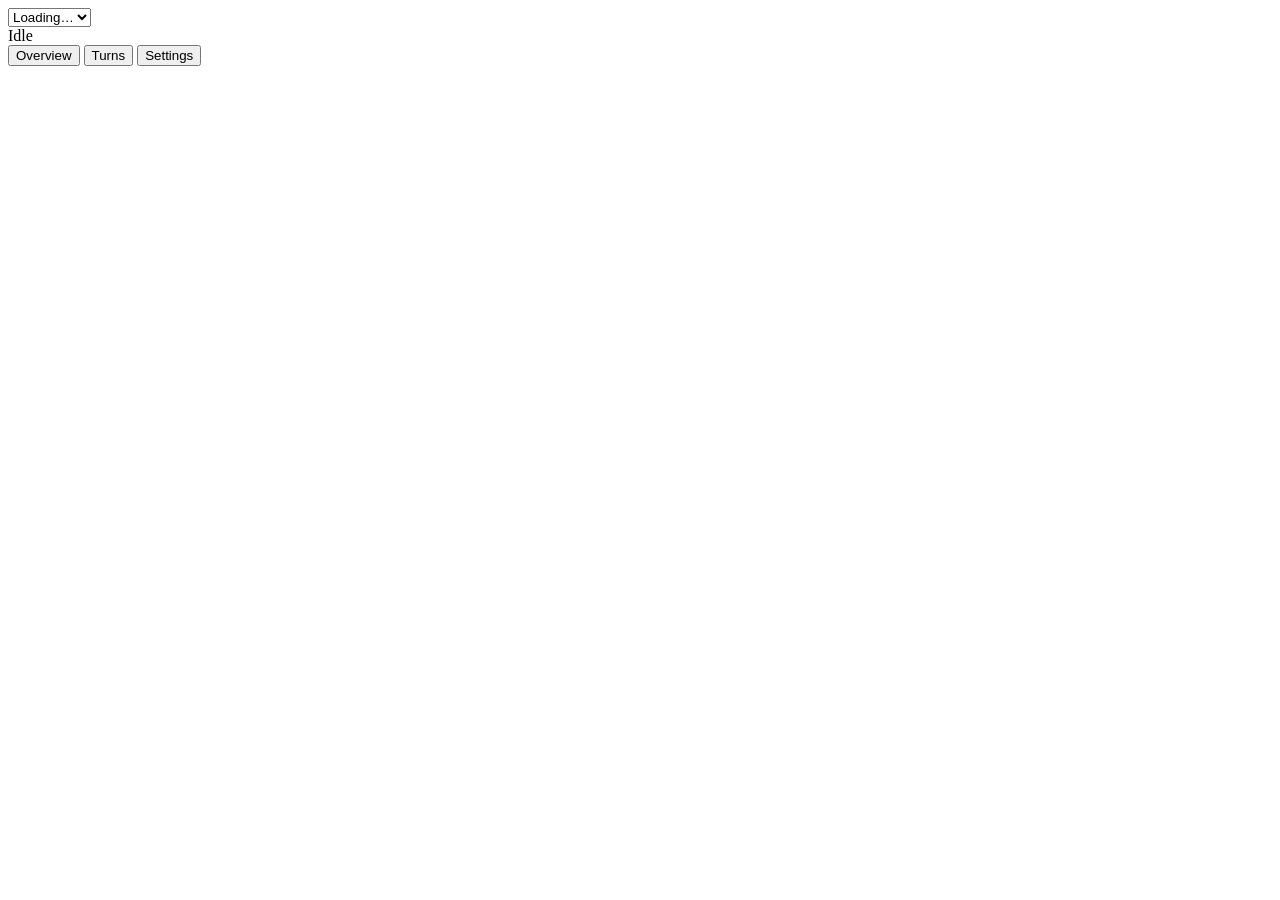
==== web/index.html @ da5753e3 "feat: sidecar aux pane and transcript-based telemetry Initial version: Rust single binary serving a " ====
<!DOCTYPE html>
<html lang="zh-CN">
<head>
  <meta charset="utf-8">
  <meta name="viewport" content="width=device-width, initial-scale=1">
  <title>Statusline</title>
  <script src="/preload.js"></script>
  <link rel="preconnect" href="https://fonts.googleapis.com">
  <link rel="preconnect" href="https://fonts.gstatic.com" crossorigin>
  <link rel="stylesheet" media="print" onload="this.media='all'" href="https://fonts.googleapis.com/css2?family=Google+Sans+Flex:wght@400;500;600&family=Google+Sans+Code:wght@400;500;600&display=swap">
  <link rel="stylesheet" href="/styles.css">
</head>
<body>
  <header class="header">
    <div class="header-top">
      <div class="conv-title-wrap">
        <select id="conv-select" class="conv-select" title="切换查看的对话（默认自动跟随当前窗格对话）">
          <option value="">Loading…</option>
        </select>
      </div>
      <span id="live-pill" class="live-pill">
        <span class="live-dot"></span>
        <span id="live-label">Idle</span>
      </span>
    </div>

    <!-- Flush 2-line CCometixLine strip (no outer box, pure host-integrated typography) -->
    <div id="ccline-strip" class="ccline-strip" aria-label="Statusline summary"></div>

    <nav class="tabs" role="tablist">
      <button type="button" class="tab active" data-tab="overview">Overview</button>
      <button type="button" class="tab" data-tab="turns">Turns <span id="turns-count" class="tab-count"></span></button>
      <button type="button" class="tab" data-tab="settings">Settings</button>
    </nav>
  </header>

  <main class="main">
    <section id="panel-overview" class="tab-panel"></section>
    <section id="panel-turns" class="tab-panel hidden"></section>
    <section id="panel-settings" class="tab-panel hidden"></section>
  </main>

  <script src="/app.js"></script>
</body>
</html>
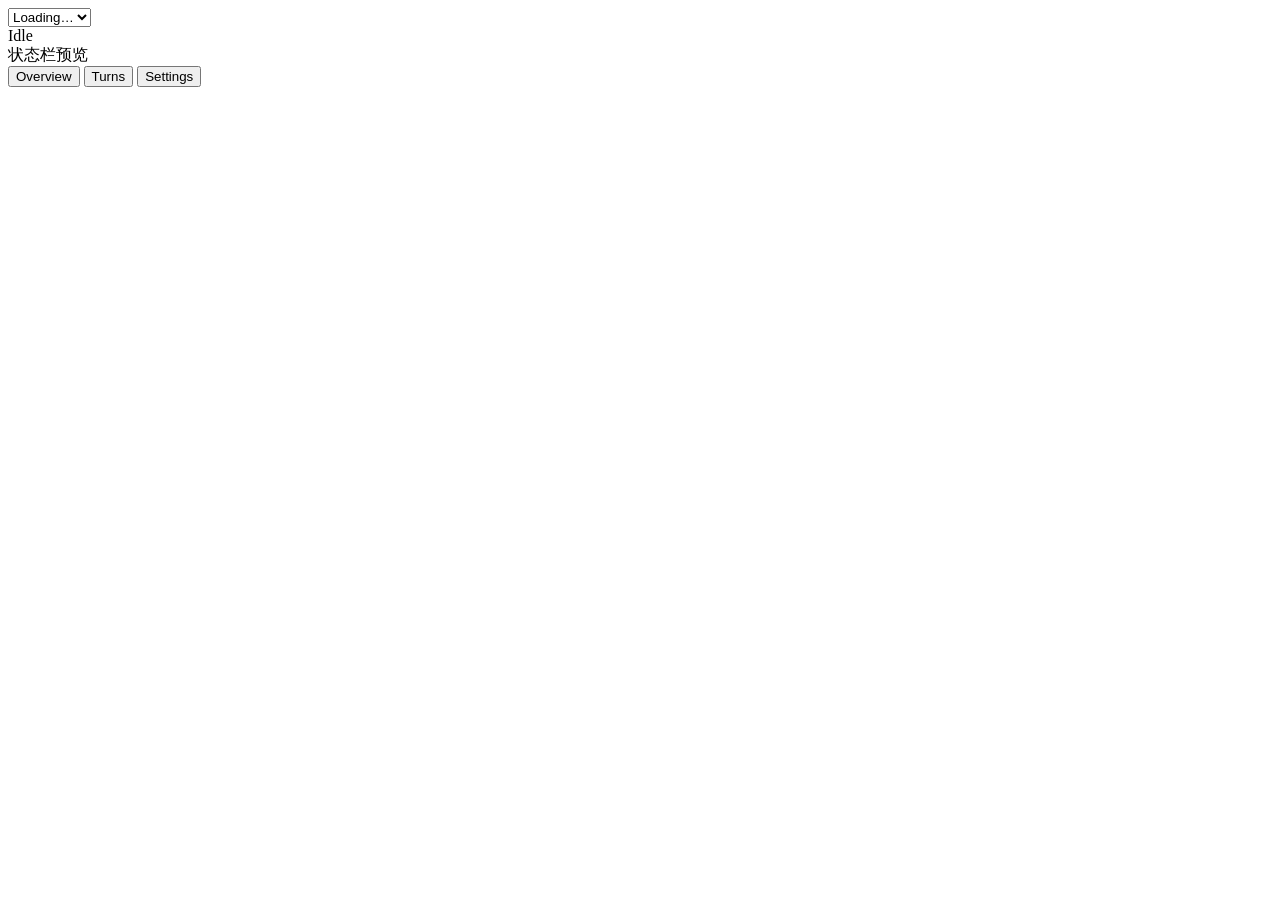
==== commit 5e7c7409: "feat: live statusline preview and auto-saved settings in the side pane The strip at the top of the p" ====
--- a/web/index.html
+++ b/web/index.html
@@ -24,7 +24,8 @@
       </span>
     </div>
 
-    <!-- Flush 2-line CCometixLine strip (no outer box, pure host-integrated typography) -->
+    <!-- Preview of the in-page bar for the selected conversation, drawn by bar.js with the current settings -->
+    <div class="strip-cap">状态栏预览</div>
     <div id="ccline-strip" class="ccline-strip" aria-label="Statusline summary"></div>
 
     <nav class="tabs" role="tablist">
@@ -40,6 +41,7 @@
     <section id="panel-settings" class="tab-panel hidden"></section>
   </main>
 
+  <script src="/bar.js"></script>
   <script src="/app.js"></script>
 </body>
 </html>
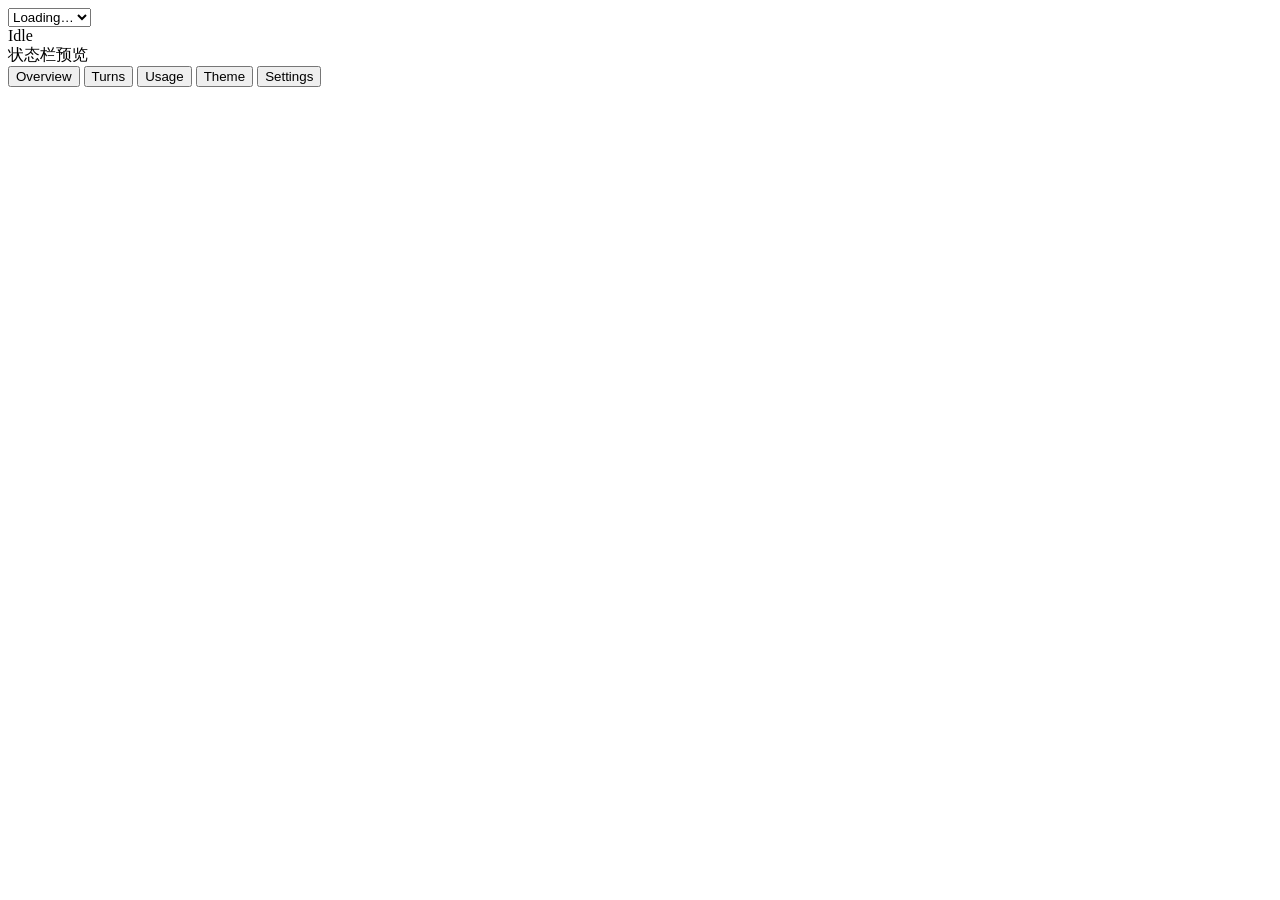
==== commit a4411b1a: "feat(panel): add Usage dashboard, Theme gallery, and Update center" ====
--- a/web/index.html
+++ b/web/index.html
@@ -26,18 +26,22 @@
 
     <!-- Preview of the in-page bar for the selected conversation, drawn by bar.js with the current settings -->
     <div class="strip-cap">状态栏预览</div>
-    <div id="ccline-strip" class="ccline-strip" aria-label="Statusline summary"></div>
+    <div id="status-strip" class="status-strip" aria-label="Statusline summary"></div>
 
     <nav class="tabs" role="tablist">
       <button type="button" class="tab active" data-tab="overview">Overview</button>
       <button type="button" class="tab" data-tab="turns">Turns <span id="turns-count" class="tab-count"></span></button>
-      <button type="button" class="tab" data-tab="settings">Settings</button>
+      <button type="button" class="tab" data-tab="usage">Usage</button>
+      <button type="button" class="tab" data-tab="theme">Theme</button>
+      <button type="button" class="tab" data-tab="settings">Settings <span id="update-dot" class="tab-dot hidden" title="有新版本可用"></span></button>
     </nav>
   </header>
 
   <main class="main">
     <section id="panel-overview" class="tab-panel"></section>
     <section id="panel-turns" class="tab-panel hidden"></section>
+    <section id="panel-usage" class="tab-panel hidden"></section>
+    <section id="panel-theme" class="tab-panel hidden"></section>
     <section id="panel-settings" class="tab-panel hidden"></section>
   </main>
 
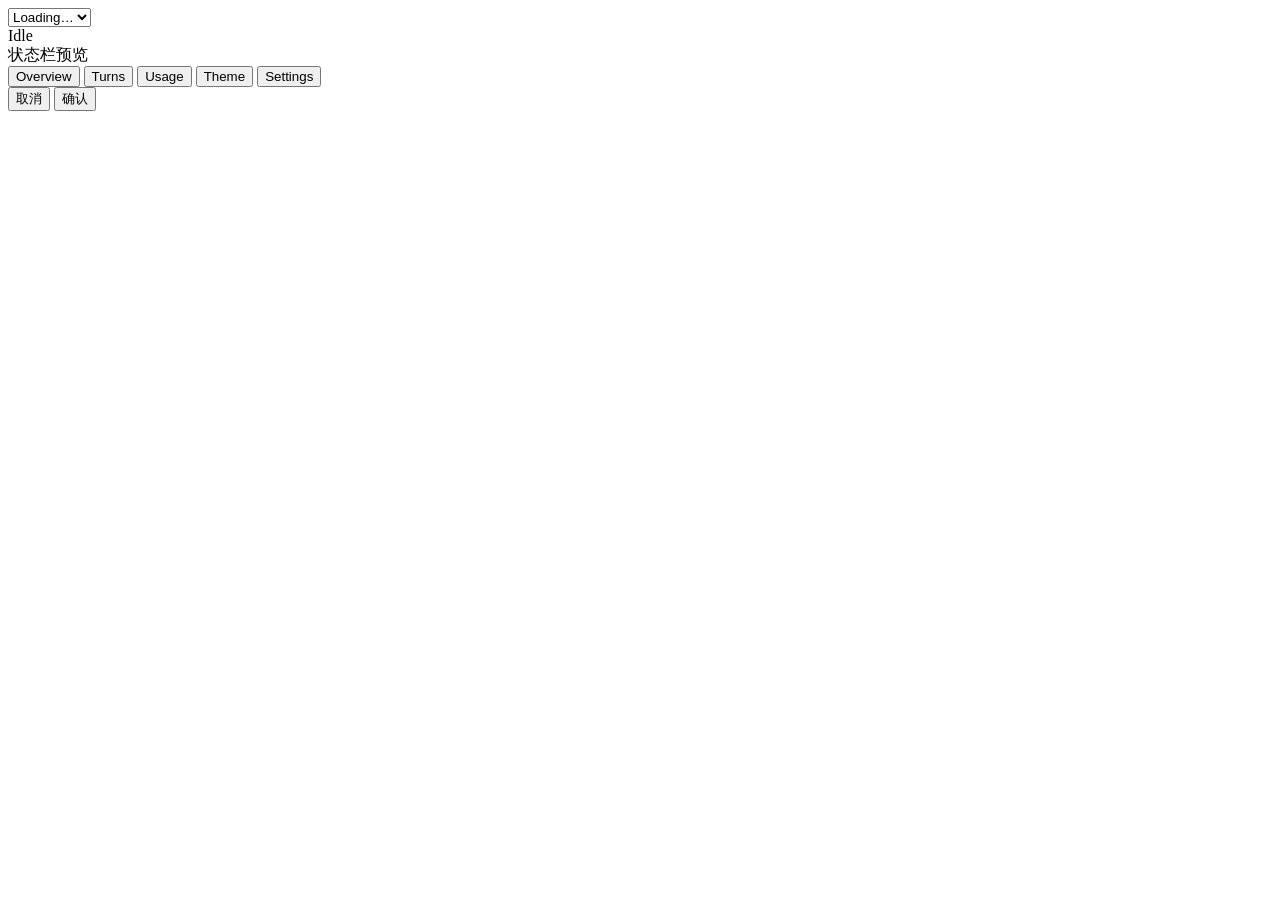
==== commit 7158d3bd: "fix(relaunch): fix macOS app detection, stale flag sync, and add restart confirm modal - Exclude Hel" ====
--- a/web/index.html
+++ b/web/index.html
@@ -45,6 +45,17 @@
     <section id="panel-settings" class="tab-panel hidden"></section>
   </main>
 
+  <div id="confirm-modal" class="modal-backdrop hidden" role="dialog" aria-modal="true" aria-labelledby="confirm-modal-title">
+    <div class="modal-card">
+      <div id="confirm-modal-title" class="modal-title"></div>
+      <div id="confirm-modal-body" class="modal-body"></div>
+      <div class="modal-actions">
+        <button id="confirm-modal-cancel" type="button" class="secondary-btn">取消</button>
+        <button id="confirm-modal-ok" type="button" class="secondary-btn danger-fill">确认</button>
+      </div>
+    </div>
+  </div>
+
   <script src="/bar.js"></script>
   <script src="/app.js"></script>
 </body>
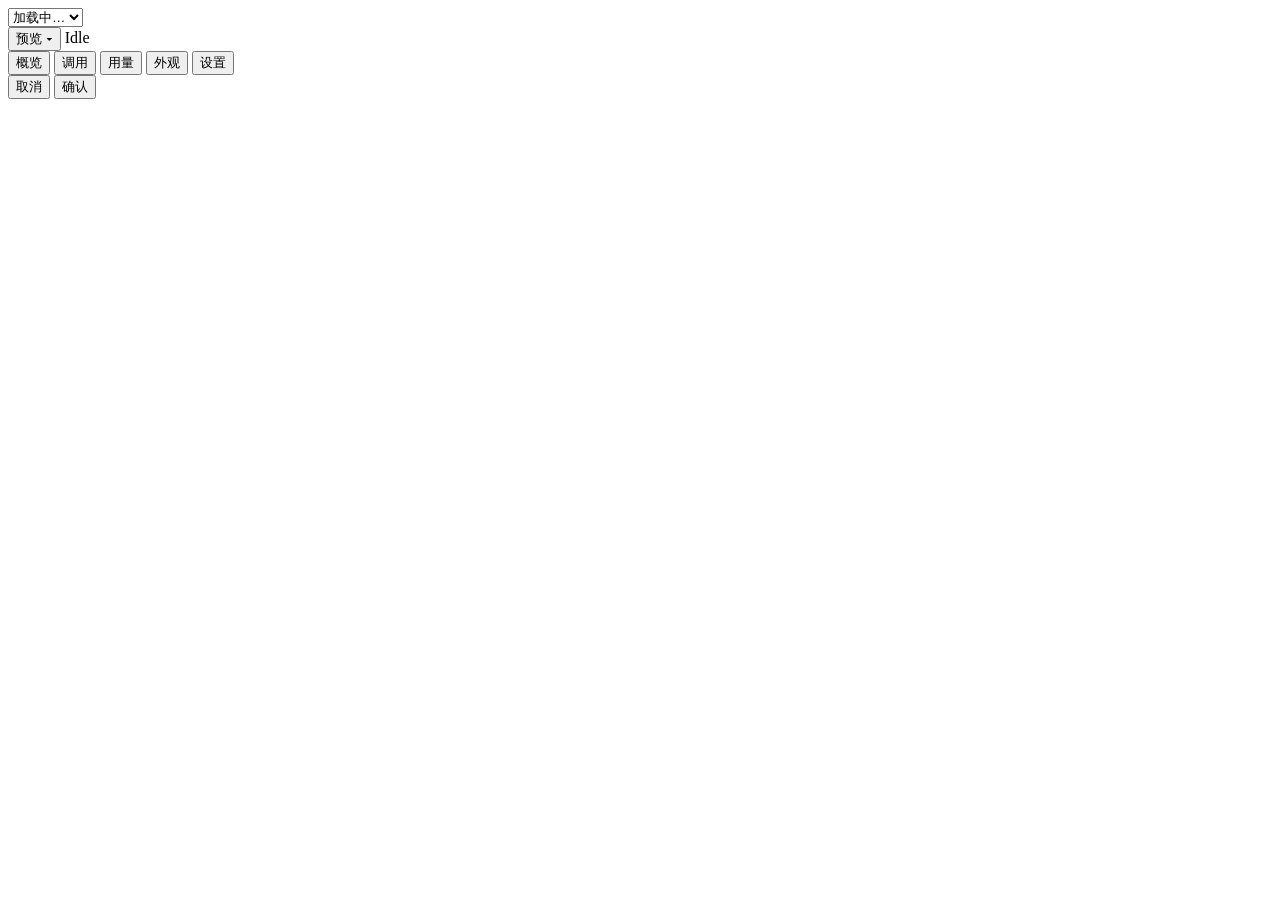
==== commit d9238436: "feat(web): redesign sidecar panel UI with tonal surfaces and usage heatmap Redesign all 5 auxiliary " ====
--- a/web/index.html
+++ b/web/index.html
@@ -7,42 +7,50 @@
   <script src="/preload.js"></script>
   <link rel="preconnect" href="https://fonts.googleapis.com">
   <link rel="preconnect" href="https://fonts.gstatic.com" crossorigin>
-  <link rel="stylesheet" media="print" onload="this.media='all'" href="https://fonts.googleapis.com/css2?family=Google+Sans+Flex:wght@400;500;600&family=Google+Sans+Code:wght@400;500;600&display=swap">
+  <link rel="stylesheet" media="print" onload="this.media='all'" href="https://fonts.googleapis.com/css2?family=Google+Sans+Flex:wght@400;500;600;700&family=Google+Sans+Code:wght@400;500;600;700&display=swap">
   <link rel="stylesheet" href="/styles.css">
 </head>
 <body>
   <header class="header">
-    <div class="header-top">
-      <div class="conv-title-wrap">
-        <select id="conv-select" class="conv-select" title="切换查看的对话（默认自动跟随当前窗格对话）">
-          <option value="">Loading…</option>
-        </select>
+    <div class="header-inner">
+      <div class="header-top">
+        <div class="conv-title-wrap">
+          <select id="conv-select" class="conv-select" title="切换查看的对话（默认自动跟随当前窗格对话）">
+            <option value="">加载中…</option>
+          </select>
+        </div>
+        <div class="header-right">
+          <button type="button" id="btn-toggle-strip" class="ghost-pill" title="展开或收起顶部状态栏预览">预览 ▾</button>
+          <span id="live-pill" class="live-pill">
+            <span class="live-dot"></span>
+            <span id="live-label">Idle</span>
+          </span>
+        </div>
       </div>
-      <span id="live-pill" class="live-pill">
-        <span class="live-dot"></span>
-        <span id="live-label">Idle</span>
-      </span>
+
+      <!-- Preview of the in-page bar for the selected conversation, drawn by bar.js with the current settings -->
+      <div id="strip-box" class="tonal-preview">
+        <div id="status-strip" class="status-strip" aria-label="Statusline summary"></div>
+      </div>
+
+      <nav class="tabs" role="tablist">
+        <button type="button" class="tab active" data-tab="overview">概览</button>
+        <button type="button" class="tab" data-tab="turns">调用 <span id="turns-count" class="tab-count"></span></button>
+        <button type="button" class="tab" data-tab="usage">用量</button>
+        <button type="button" class="tab" data-tab="theme">外观</button>
+        <button type="button" class="tab" data-tab="settings">设置 <span id="update-dot" class="tab-dot hidden" title="有新版本可用"></span></button>
+      </nav>
     </div>
-
-    <!-- Preview of the in-page bar for the selected conversation, drawn by bar.js with the current settings -->
-    <div class="strip-cap">状态栏预览</div>
-    <div id="status-strip" class="status-strip" aria-label="Statusline summary"></div>
-
-    <nav class="tabs" role="tablist">
-      <button type="button" class="tab active" data-tab="overview">Overview</button>
-      <button type="button" class="tab" data-tab="turns">Turns <span id="turns-count" class="tab-count"></span></button>
-      <button type="button" class="tab" data-tab="usage">Usage</button>
-      <button type="button" class="tab" data-tab="theme">Theme</button>
-      <button type="button" class="tab" data-tab="settings">Settings <span id="update-dot" class="tab-dot hidden" title="有新版本可用"></span></button>
-    </nav>
   </header>
 
   <main class="main">
-    <section id="panel-overview" class="tab-panel"></section>
-    <section id="panel-turns" class="tab-panel hidden"></section>
-    <section id="panel-usage" class="tab-panel hidden"></section>
-    <section id="panel-theme" class="tab-panel hidden"></section>
-    <section id="panel-settings" class="tab-panel hidden"></section>
+    <div class="main-inner">
+      <section id="panel-overview" class="tab-panel"></section>
+      <section id="panel-turns" class="tab-panel hidden"></section>
+      <section id="panel-usage" class="tab-panel hidden"></section>
+      <section id="panel-theme" class="tab-panel hidden"></section>
+      <section id="panel-settings" class="tab-panel hidden"></section>
+    </div>
   </main>
 
   <div id="confirm-modal" class="modal-backdrop hidden" role="dialog" aria-modal="true" aria-labelledby="confirm-modal-title">
@@ -50,8 +58,8 @@
       <div id="confirm-modal-title" class="modal-title"></div>
       <div id="confirm-modal-body" class="modal-body"></div>
       <div class="modal-actions">
-        <button id="confirm-modal-cancel" type="button" class="secondary-btn">取消</button>
-        <button id="confirm-modal-ok" type="button" class="secondary-btn danger-fill">确认</button>
+        <button id="confirm-modal-cancel" type="button" class="pill-btn">取消</button>
+        <button id="confirm-modal-ok" type="button" class="pill-btn err">确认</button>
       </div>
     </div>
   </div>
